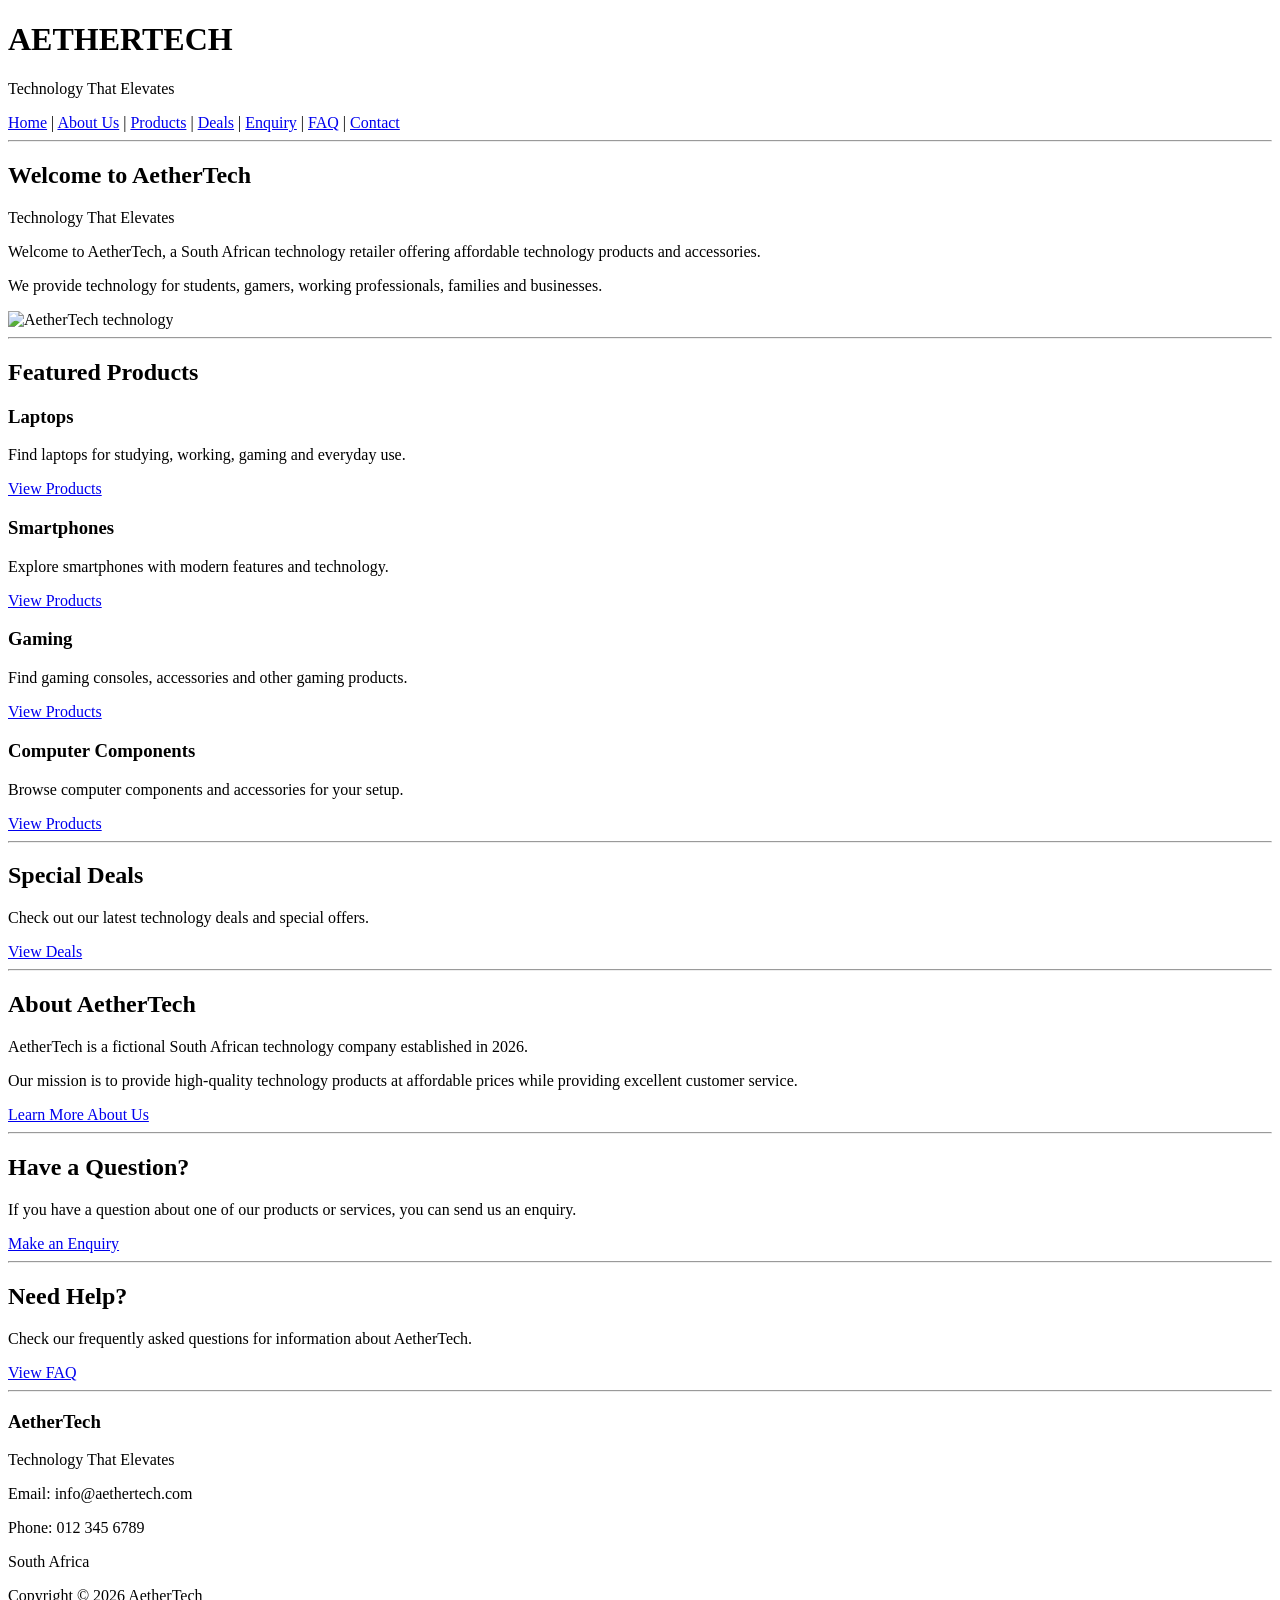
==== index.html @ a10d54d2 "fdded features to pages added features to the pages that are necessary such as navigation system and" ====
<!DOCTYPE html>
<html>

<head>

    <title>AetherTech - Home</title>

</head>

<body>

    <!-- Navigation -->

    <h1>AETHERTECH</h1>

    <p>Technology That Elevates</p>

    <a href="index.html">Home</a> |
    <a href="Pages/about.html">About Us</a> |
    <a href="Pages/products.html">Products</a> |
    <a href="Pages/deals.html">Deals</a> |
    <a href="Pages/enquiry.html">Enquiry</a> |
    <a href="Pages/faq.html">FAQ</a> |
    <a href="Pages/contact.html">Contact</a>

    <hr>


    <!-- Home Page -->

    <h2>Welcome to AetherTech</h2>

    <p>
        Technology That Elevates
    </p>

    <p>
        Welcome to AetherTech, a South African technology
        retailer offering affordable technology products
        and accessories.
    </p>

    <p>
        We provide technology for students, gamers,
        working professionals, families and businesses.
    </p>


    <!-- Hero Image -->

    <img src="Assets/aethertechhero.png"
         alt="AetherTech technology"
         width="600">

    <hr>


    <!-- Featured Products -->

    <h2>Featured Products</h2>

    <h3>Laptops</h3>

    <p>
        Find laptops for studying, working, gaming
        and everyday use.
    </p>

    <a href="Pages/products.html">View Products</a>


    <h3>Smartphones</h3>

    <p>
        Explore smartphones with modern features
        and technology.
    </p>

    <a href="Pages/products.html">View Products</a>


    <h3>Gaming</h3>

    <p>
        Find gaming consoles, accessories and
        other gaming products.
    </p>

    <a href="Pages/products.html">View Products</a>


    <h3>Computer Components</h3>

    <p>
        Browse computer components and accessories
        for your setup.
    </p>

    <a href="Pages/products.html">View Products</a>

    <hr>


    <!-- Deals -->

    <h2>Special Deals</h2>

    <p>
        Check out our latest technology deals
        and special offers.
    </p>

    <a href="Pages/deals.html">View Deals</a>

    <hr>


    <!-- About -->

    <h2>About AetherTech</h2>

    <p>
        AetherTech is a fictional South African technology
        company established in 2026.
    </p>

    <p>
        Our mission is to provide high-quality technology
        products at affordable prices while providing
        excellent customer service.
    </p>

    <a href="Pages/about.html">Learn More About Us</a>

    <hr>


    <!-- Enquiry -->

    <h2>Have a Question?</h2>

    <p>
        If you have a question about one of our products
        or services, you can send us an enquiry.
    </p>

    <a href="Pages/enquiry.html">Make an Enquiry</a>

    <hr>


    <!-- FAQ -->

    <h2>Need Help?</h2>

    <p>
        Check our frequently asked questions for
        information about AetherTech.
    </p>

    <a href="Pages/faq.html">View FAQ</a>

    <hr>


    <!-- Footer -->

    <h3>AetherTech</h3>

    <p>
        Technology That Elevates
    </p>

    <p>
        Email: info@aethertech.com
    </p>

    <p>
        Phone: 012 345 6789
    </p>

    <p>
        South Africa
    </p>

    <p>
        Copyright © 2026 AetherTech
    </p>

</body>

</html>
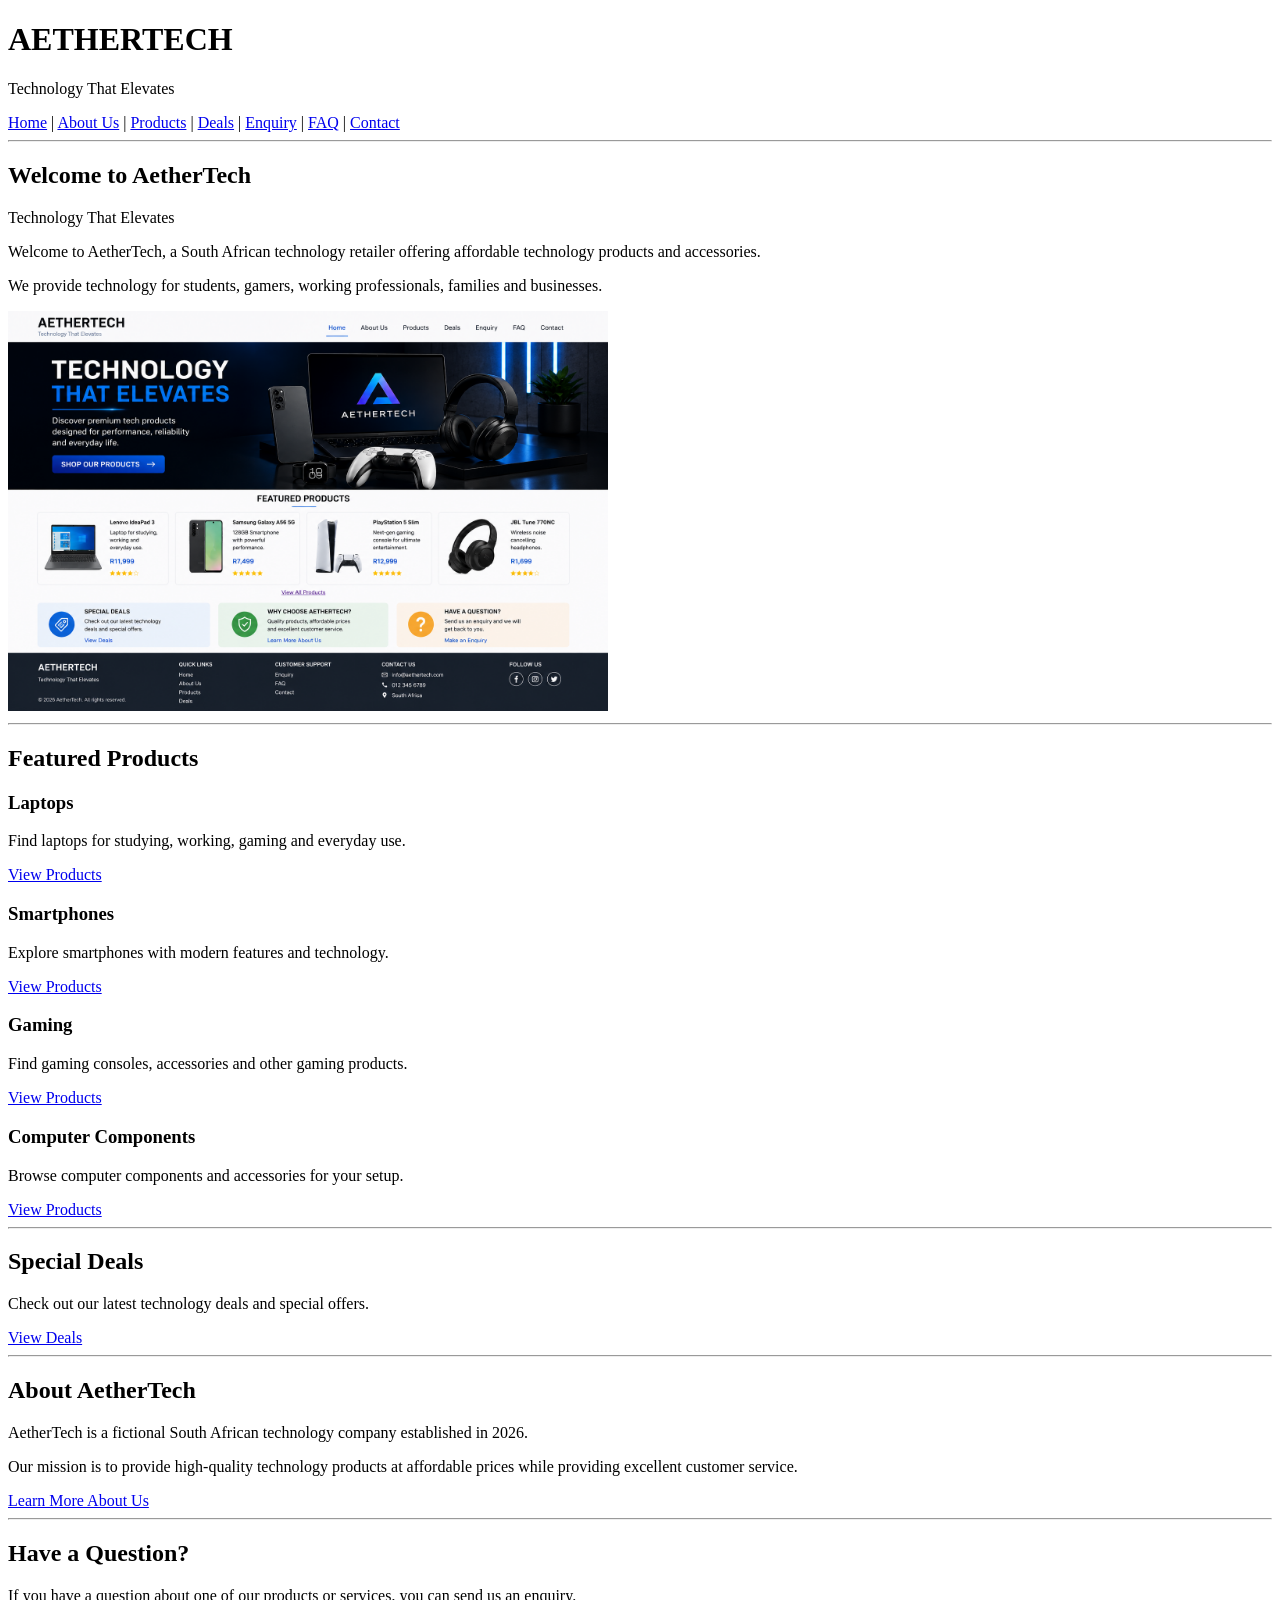
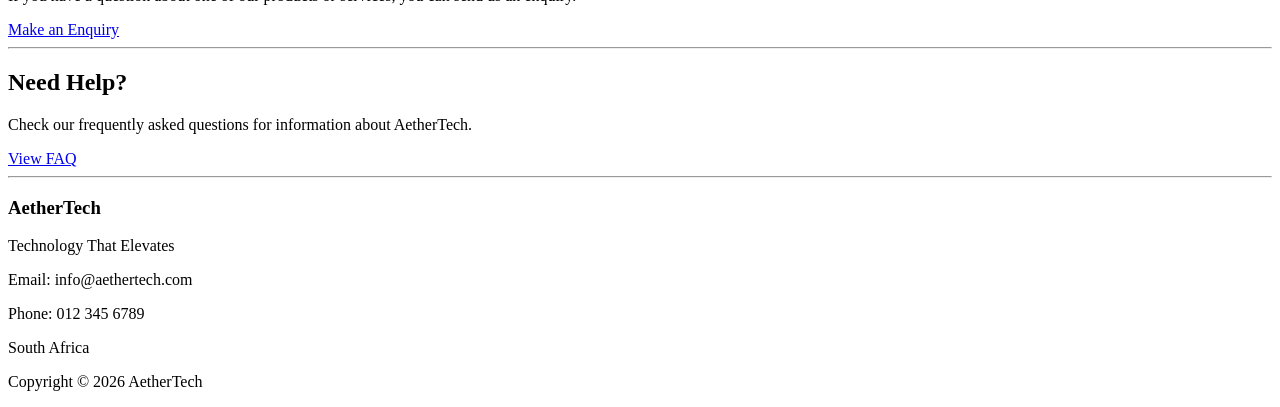
==== commit 063bacea: "fixed pictures in the pages fixed the pictures in the pages to display properly" ====
--- a/index.html
+++ b/index.html
@@ -48,7 +48,7 @@
 
     <!-- Hero Image -->
 
-    <img src="Assets/aethertechhero.png"
+    <img src="Assets/images/aethertechhero.png"
          alt="AetherTech technology"
          width="600">
 
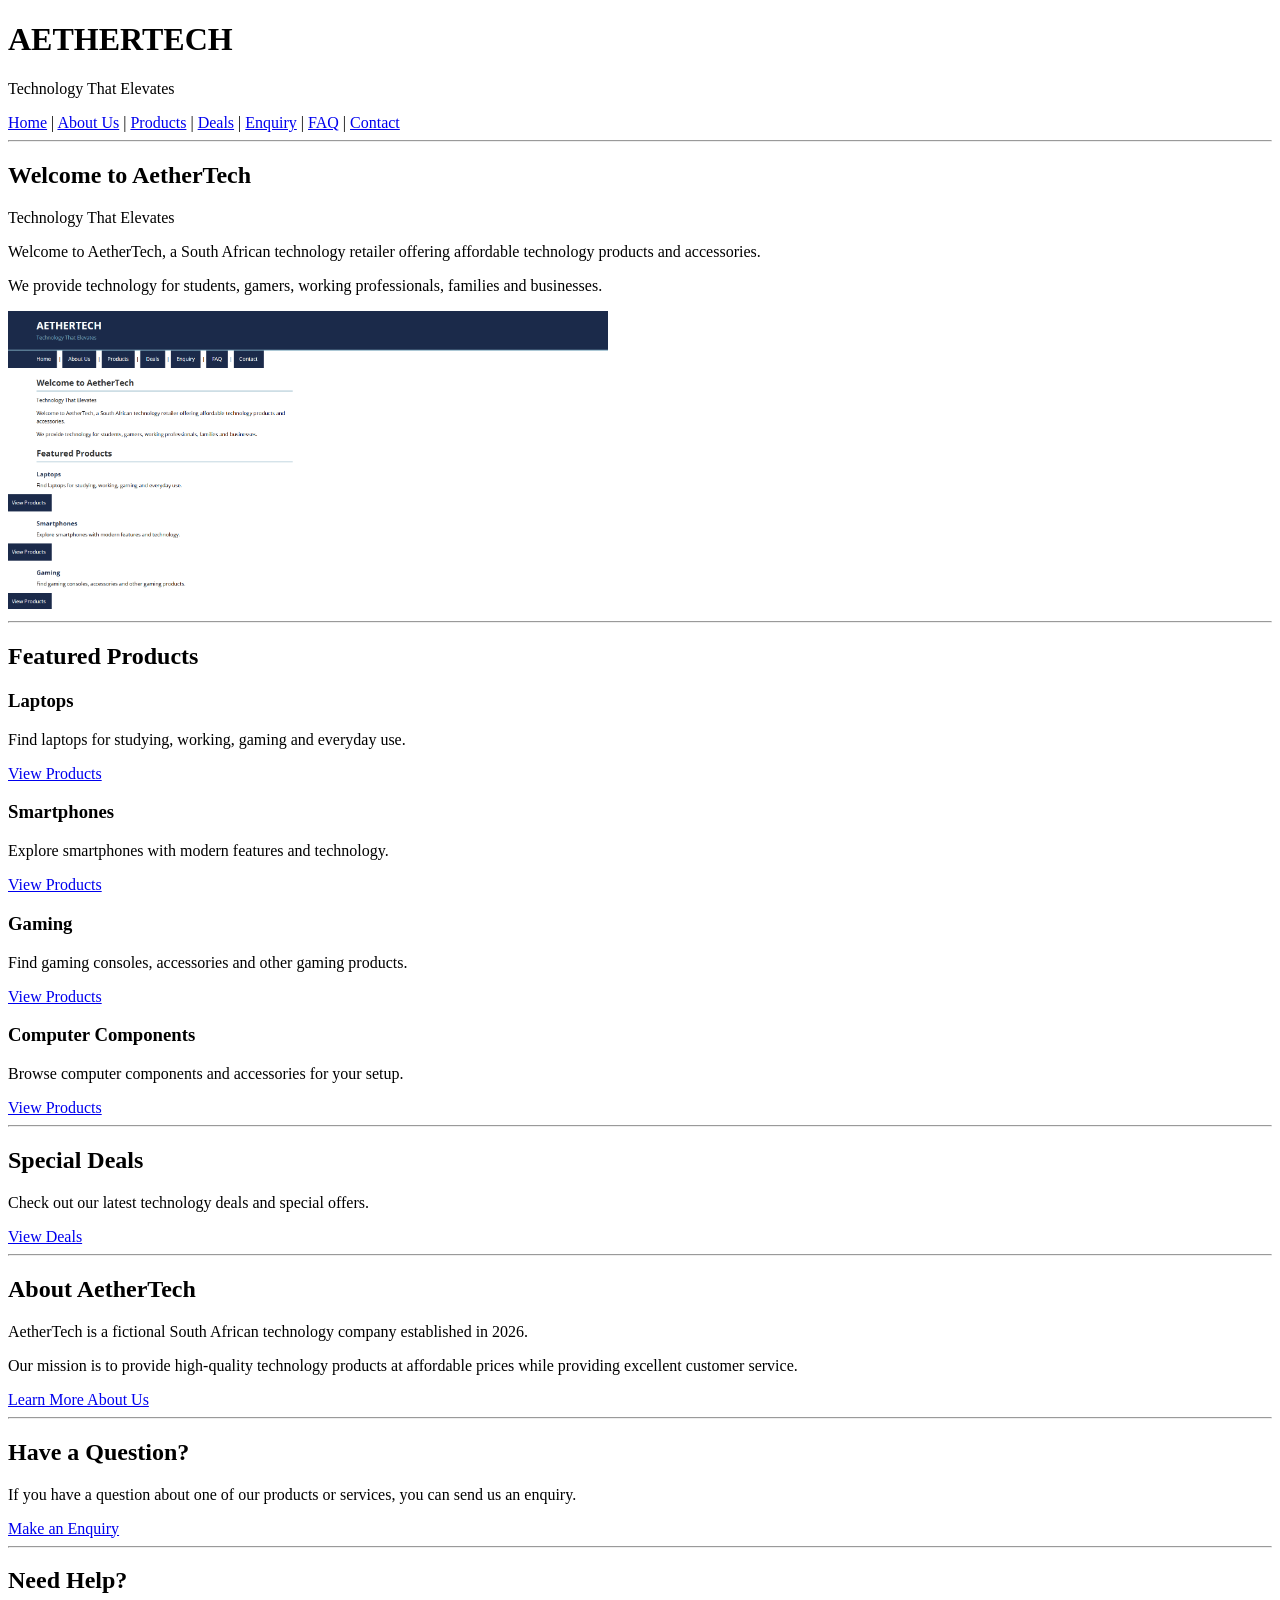
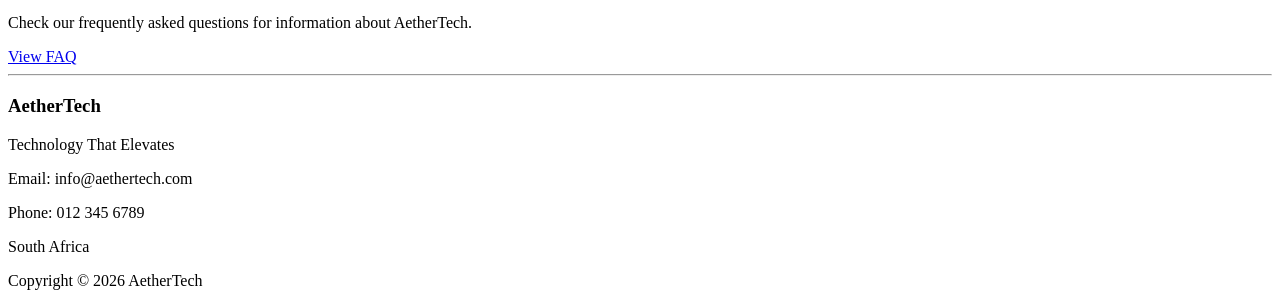
==== commit da096e6b: "added links added links for the css to all the pages and changed the hero image in index page" ====
--- a/index.html
+++ b/index.html
@@ -4,7 +4,7 @@
 <head>
 
     <title>AetherTech - Home</title>
-
+<link rel="stylesheet" href="Assets/css/style.css">
 </head>
 
 <body>
@@ -48,7 +48,7 @@
 
     <!-- Hero Image -->
 
-    <img src="Assets/images/aethertechhero.png"
+    <img src="Assets/images/heroimage.png"
          alt="AetherTech technology"
          width="600">
 
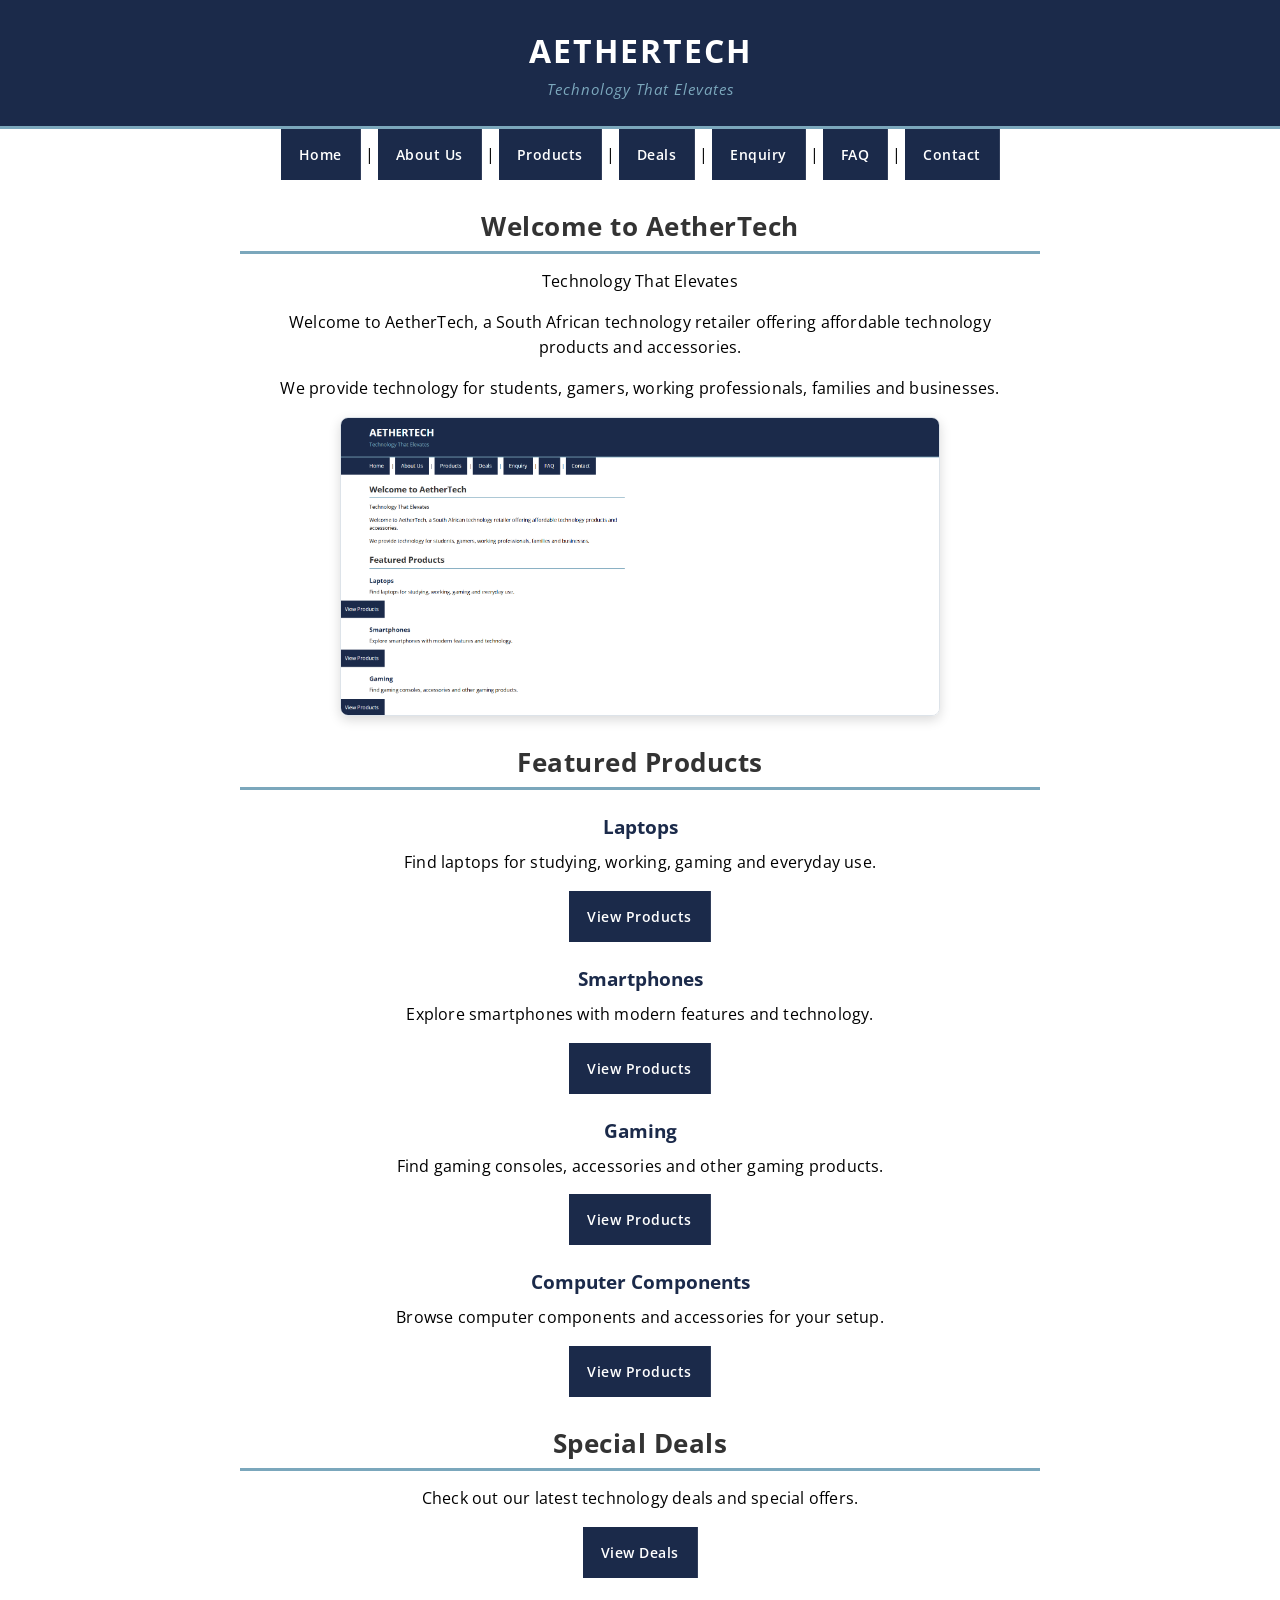
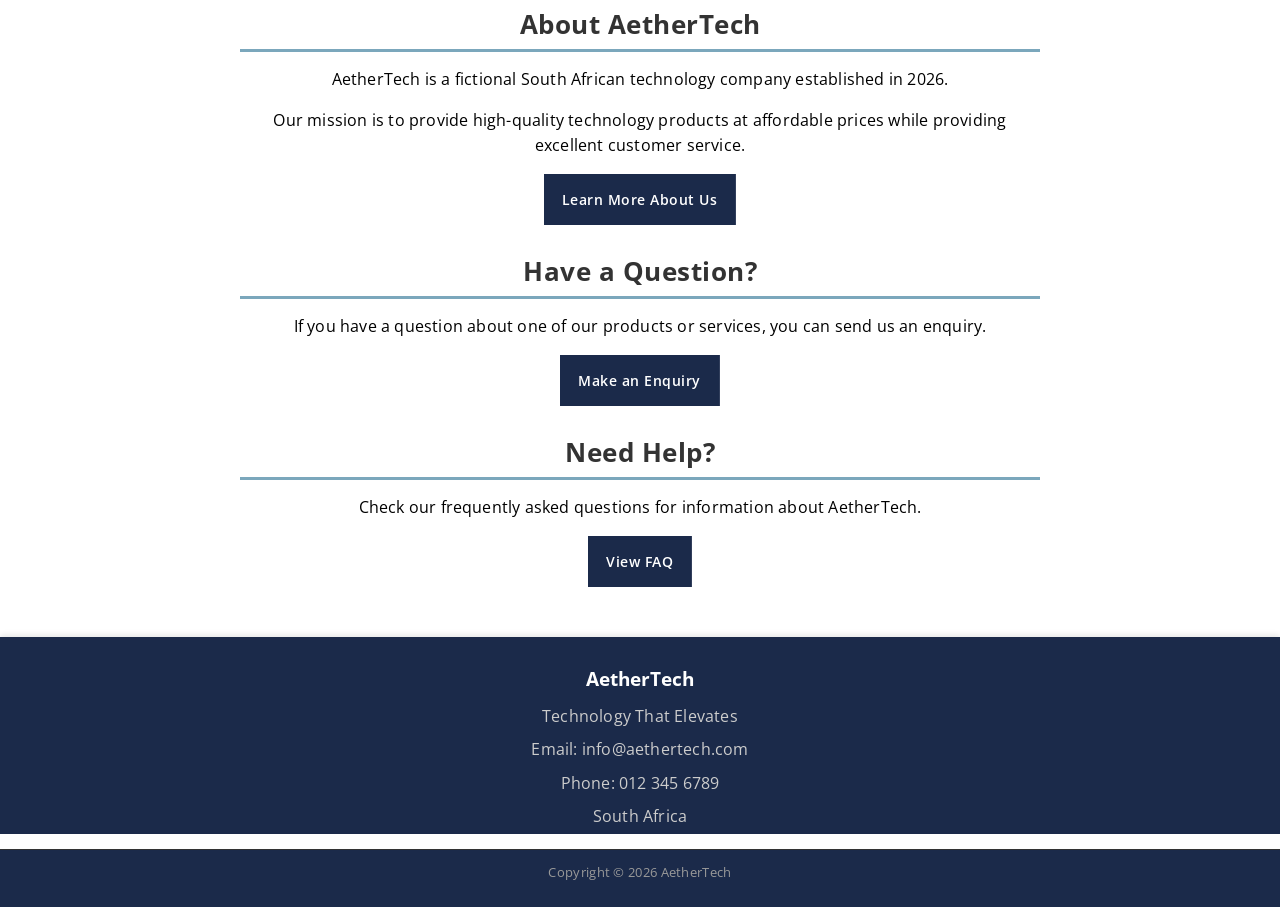
==== commit d051a1bf: "Implement on-page SEO meta descriptions Added unique meta description tags to all 7 HTML pages to im" ====
--- a/index.html
+++ b/index.html
@@ -4,6 +4,7 @@
 <head>
 
     <title>AetherTech - Home</title>
+    <meta name="description" content="AetherTech is a South African technology retailer offering affordable laptops, smartphones, gaming consoles, and tech accessories. Shop online today.">
 <link rel="stylesheet" href="Assets/css/style.css">
 </head>
 
--- a/Assets/css/style.css
+++ b/Assets/css/style.css
@@ -0,0 +1,895 @@
+/* Google Font - Open Sans */
+@import url('https://fonts.googleapis.com/css2?family=Open+Sans:wght@400;600;700&display=swap');
+
+
+/* Base Styles */
+
+/* CSS Reset */
+* {
+    margin: 0;
+    padding: 0;
+    box-sizing: border-box;
+}
+
+/* Base Body Style */
+body {
+    font-family: 'Open Sans', Arial, sans-serif;
+    font-size: 16px;
+    font-weight: 400;
+    line-height: 1.6;
+    color: #000000;
+    background-color: #FFFFFF;
+}
+
+/* Base Headings */
+h1, h2, h3, h4 {
+    font-family: 'Open Sans', Arial, sans-serif;
+    font-weight: 700;
+    color: #333333;
+    line-height: 1.3;
+}
+
+h1 { font-size: 2rem; }
+h2 { font-size: 1.6rem; }
+h3 { font-size: 1.2rem; }
+h4 { font-size: 1rem; }
+
+/* Base Paragraph */
+p {
+    font-size: 1rem;
+    margin-bottom: 15px;
+    color: #000000;
+}
+
+/* Base Links */
+a {
+    color: #1B2A4A;
+    text-decoration: none;
+    transition: color 0.3s ease;
+}
+
+a:hover {
+    color: #7BA7BC;
+}
+
+/* Base Lists */
+ul, ol {
+    margin: 0 0 15px 25px;
+}
+
+li {
+    margin-bottom: 5px;
+}
+
+/* Base Images */
+img {
+    max-width: 100%;
+    height: auto;
+    display: block;
+}
+
+/* Base Horizontal Rule */
+hr {
+    border: none;
+    border-top: 1px solid #DDE3E9;
+    margin: 20px 0;
+}
+
+/* Typography */
+
+/* Site Name (h1) */
+h1 {
+    background-color: #1B2A4A;
+    color: #FFFFFF;
+    padding: 30px 5% 5px;
+    margin: 0;
+    width: 100%;
+    font-size: 2rem;
+    font-weight: 700;
+    letter-spacing: 2px;
+    text-transform: uppercase;
+}
+
+/* Tagline (p right after h1) */
+h1 + p {
+    background-color: #1B2A4A;
+    color: #7BA7BC;
+    padding: 0 5% 25px;
+    margin: 0;
+    width: 100%;
+    font-size: 0.95rem;
+    font-style: italic;
+    font-weight: 400;
+    letter-spacing: 1px;
+}
+
+/* Nav links typography */
+h1 + p ~ a {
+    font-size: 0.9rem;
+    font-weight: 600;
+    letter-spacing: 0.5px;
+}
+
+/* Content Heading Typography */
+h2 {
+    font-size: 1.6rem;
+    font-weight: 700;
+    letter-spacing: 0.5px;
+    color: #333333;
+}
+
+h3 {
+    font-size: 1.2rem;
+    font-weight: 700;
+    color: #1B2A4A;
+}
+
+h4 {
+    font-size: 1rem;
+    font-weight: 600;
+    color: #1B2A4A;
+}
+
+/* Body text */
+p {
+    font-size: 1rem;
+    font-weight: 400;
+    line-height: 1.6;
+    letter-spacing: 0.2px;
+}
+
+/* Form labels */
+label {
+    font-size: 0.95rem;
+    font-weight: 600;
+    color: #333333;
+}
+
+/* Form inputs */
+input[type="text"],
+input[type="email"],
+input[type="tel"],
+select,
+textarea {
+    font-size: 0.95rem;
+    font-weight: 400;
+    color: #000000;
+}
+
+/* Buttons */
+input[type="submit"],
+input[type="reset"] {
+    font-size: 0.95rem;
+    font-weight: 600;
+    letter-spacing: 0.5px;
+}
+
+/* Footer copyright */
+h3:last-of-type ~ p:last-of-type {
+    font-size: 0.8rem;
+    font-weight: 400;
+    letter-spacing: 0.3px;
+}
+
+/* Layout Structure */
+
+/* Kill default browser spacing */
+html, body {
+    margin: 0;
+    padding: 0;
+    width: 100%;
+    overflow-x: hidden;
+}
+
+/* Full width Header Bar */
+h1 {
+    display: block;
+    width: 100%;
+    box-sizing: border-box;
+    padding: 30px 5% 5px;
+}
+
+/* Tagline bar */
+h1 + p {
+    display: block;
+    width: 100%;
+    max-width: 100%;
+    box-sizing: border-box;
+    padding: 0 5% 25px;
+    margin: 0;
+    border-bottom: 3px solid #7BA7BC;
+}
+
+/* Navigation Strip */
+h1 + p ~ a {
+    display: inline-block;
+    padding: 14px 18px;
+    text-decoration: none;
+}
+
+/* First nav link gets extra padding to align with header */
+h1 + p + a {
+    padding-left: 5%;
+}
+
+/* Hide hr lines */
+hr {
+    display: none;
+}
+
+/* Main Content Container */
+h2 {
+    margin: 30px 5% 15px;
+    padding-bottom: 8px;
+    border-bottom: 3px solid #7BA7BC;
+    display: block;
+    max-width: 800px;
+}
+
+h3 {
+    margin: 25px 5% 10px;
+}
+
+p, ul, ol {
+    margin: 0 5% 15px;
+    max-width: 800px;
+}
+
+ul, ol {
+    padding-left: 25px;
+}
+
+/* Images */
+img {
+    margin: 15px 5%;
+    border-radius: 8px;
+    max-width: 90%;
+    height: auto;
+}
+
+/* Content Links */
+p a {
+    font-weight: 600;
+    text-decoration: underline;
+}
+
+/* Forms */
+form {
+    padding: 25px;
+    margin: 20px 5% 30px;
+    max-width: 600px;
+}
+
+label {
+    display: block;
+    margin-bottom: 5px;
+}
+
+input[type="text"],
+input[type="email"],
+input[type="tel"],
+select,
+textarea {
+    width: 100%;
+    padding: 10px;
+    border-radius: 6px;
+    margin-bottom: 15px;
+    box-sizing: border-box;
+}
+
+textarea {
+    resize: vertical;
+    min-height: 100px;
+}
+
+/* Buttons */
+input[type="submit"],
+input[type="reset"] {
+    padding: 10px 25px;
+    border-radius: 25px;
+    border: none;
+    cursor: pointer;
+    margin-right: 8px;
+}
+
+/* Maps */
+iframe {
+    border-radius: 10px;
+    border: none;
+    margin: 15px 5%;
+    max-width: 90%;
+}
+
+/* Full width Footer */
+h3:last-of-type {
+    display: block;
+    width: 100%;
+    box-sizing: border-box;
+    padding: 30px 5% 8px;
+    margin: 50px 0 0 0;
+}
+
+h3:last-of-type ~ p {
+    display: block;
+    width: 100%;
+    max-width: 100%;
+    box-sizing: border-box;
+    padding: 4px 5%;
+    margin: 0;
+}
+
+h3:last-of-type ~ p:last-of-type {
+    padding-top: 12px;
+    padding-bottom: 25px;
+    margin-top: 15px;
+}
+
+/* Visual Styles */
+
+/* Body Background */
+body {
+    background-color: #FFFFFF;
+    color: #000000;
+}
+
+/* Header Visuals */
+h1 {
+    background-color: #1B2A4A;
+    color: #FFFFFF;
+    box-shadow: 0 2px 6px rgba(0, 0, 0, 0.1);
+}
+
+h1 + p {
+    background-color: #1B2A4A;
+    color: #7BA7BC;
+    border-bottom: 3px solid #7BA7BC;
+}
+
+/* Navigation Visuals */
+h1 + p ~ a {
+    background-color: #1B2A4A;
+    color: #FFFFFF;
+    border-right: 1px solid rgba(255, 255, 255, 0.1);
+    transition: background-color 0.3s ease;
+}
+
+h1 + p ~ a:hover {
+    background-color: #7BA7BC;
+    color: #FFFFFF;
+}
+
+/* Headings Visuals */
+h2 {
+    color: #333333;
+    border-bottom: 3px solid #7BA7BC;
+}
+
+h3 {
+    color: #1B2A4A;
+}
+
+/* Links */
+p a {
+    color: #1B2A4A;
+    text-decoration: underline;
+}
+
+p a:hover {
+    color: #7BA7BC;
+}
+
+/* Images */
+img {
+    border: 1px solid #DDE3E9;
+    box-shadow: 0 4px 12px rgba(0, 0, 0, 0.15);
+    transition: transform 0.3s ease, box-shadow 0.3s ease;
+}
+
+img:hover {
+    transform: scale(1.02);
+    box-shadow: 0 8px 20px rgba(0, 0, 0, 0.2);
+}
+
+/* Forms */
+form {
+    background-color: #F4F6F8;
+    border: 1px solid #DDE3E9;
+    border-radius: 10px;
+    box-shadow: 0 2px 8px rgba(27, 42, 74, 0.08);
+}
+
+label {
+    color: #333333;
+}
+
+/* Form Inputs */
+input[type="text"],
+input[type="email"],
+input[type="tel"],
+select,
+textarea {
+    background-color: #FFFFFF;
+    color: #000000;
+    border: 1.5px solid #DDE3E9;
+    transition: border-color 0.3s ease, box-shadow 0.3s ease;
+}
+
+input[type="text"]:hover,
+input[type="email"]:hover,
+input[type="tel"]:hover,
+select:hover,
+textarea:hover {
+    border-color: #7BA7BC;
+}
+
+input:focus,
+select:focus,
+textarea:focus {
+    outline: none;
+    border-color: #7BA7BC;
+    box-shadow: 0 0 0 3px rgba(123, 167, 188, 0.25);
+}
+
+/* Submit Button */
+input[type="submit"] {
+    background-color: #7BA7BC;
+    color: #FFFFFF;
+    border: 2px solid #7BA7BC;
+    box-shadow: 0 2px 6px rgba(123, 167, 188, 0.3);
+    transition: all 0.3s ease;
+}
+
+input[type="submit"]:hover {
+    background-color: #5E8DA3;
+    border-color: #5E8DA3;
+    transform: translateY(-2px);
+    box-shadow: 0 4px 12px rgba(94, 141, 163, 0.4);
+}
+
+input[type="submit"]:active {
+    transform: translateY(0);
+    box-shadow: 0 2px 4px rgba(94, 141, 163, 0.3);
+}
+
+/* Reset Button */
+input[type="reset"] {
+    background-color: #DDDDDD;
+    color: #333333;
+    border: 2px solid #DDDDDD;
+    transition: all 0.3s ease;
+}
+
+input[type="reset"]:hover {
+    background-color: #CCCCCC;
+    border-color: #CCCCCC;
+    transform: translateY(-2px);
+}
+
+/* Maps */
+iframe {
+    border: 1px solid #DDE3E9;
+    box-shadow: 0 4px 12px rgba(0, 0, 0, 0.15);
+}
+
+/* Footer Visuals */
+h3:last-of-type {
+    background-color: #1B2A4A;
+    color: #FFFFFF;
+    box-shadow: 0 -2px 6px rgba(0, 0, 0, 0.1);
+}
+
+h3:last-of-type ~ p {
+    background-color: #1B2A4A;
+    color: #CCCCCC;
+}
+
+h3:last-of-type ~ p:last-of-type {
+    border-top: 1px solid #333333;
+    color: #999999;
+}
+
+/* Focus states for accessibility */
+a:focus,
+input:focus,
+button:focus {
+    outline: 3px solid #7BA7BC;
+    outline-offset: 2px;
+}
+
+/* Selection colour */
+::selection {
+    background-color: #7BA7BC;
+    color: #FFFFFF;
+}
+
+::-moz-selection {
+    background-color: #7BA7BC;
+    color: #FFFFFF;
+}
+
+/*  Responsive Design */
+
+
+/* Tablet 900px and below */
+@media (max-width: 900px) {
+
+    h1 {
+        font-size: 1.6rem;
+        padding: 25px 5% 5px;
+    }
+
+    h2 {
+        font-size: 1.4rem;
+    }
+
+    h1 + p ~ a {
+        padding: 12px 14px;
+        font-size: 0.85rem;
+    }
+
+    iframe {
+        height: 280px;
+    }
+}
+
+/* Mobile 768px and below */
+@media (max-width: 768px) {
+
+    h1 {
+        font-size: 1.4rem;
+        padding: 20px 5% 5px;
+        letter-spacing: 1px;
+    }
+
+    h1 + p {
+        font-size: 0.85rem;
+        padding: 0 5% 18px;
+    }
+
+    /* Nav links stack vertically */
+    h1 + p ~ a {
+        display: block;
+        width: 100%;
+        padding: 14px 5%;
+        border-bottom: 1px solid rgba(255, 255, 255, 0.15);
+        border-right: none;
+        box-sizing: border-box;
+        font-size: 0.9rem;
+    }
+
+    h1 + p + a {
+        padding-left: 5%;
+    }
+
+    h2 {
+        font-size: 1.25rem;
+        margin: 25px 5% 12px;
+    }
+
+    h3 {
+        font-size: 1.05rem;
+        margin: 20px 5% 8px;
+    }
+
+    p, ul, ol {
+        font-size: 0.95rem;
+        line-height: 1.55;
+    }
+
+    img {
+        max-width: 92%;
+        margin: 12px auto;
+        display: block;
+    }
+
+    form {
+        padding: 20px;
+        margin: 20px 5% 30px;
+        max-width: 100%;
+    }
+
+    input[type="submit"],
+    input[type="reset"] {
+        display: block;
+        width: 100%;
+        margin-right: 0;
+        margin-bottom: 10px;
+        padding: 12px 20px;
+    }
+
+    iframe {
+        height: 220px;
+        margin: 12px 5%;
+        max-width: 90%;
+    }
+
+    h3:last-of-type {
+        font-size: 1.05rem;
+        padding: 25px 5% 8px;
+    }
+
+    h3:last-of-type ~ p {
+        font-size: 0.85rem;
+    }
+}
+
+/* Small Mobile 480px and below */
+@media (max-width: 480px) {
+
+    h1 {
+        font-size: 1.2rem;
+        padding: 18px 5% 5px;
+        letter-spacing: 0.5px;
+    }
+
+    h1 + p {
+        font-size: 0.8rem;
+        padding: 0 5% 15px;
+    }
+
+    h1 + p ~ a {
+        padding: 12px 5%;
+        font-size: 0.85rem;
+    }
+
+    h2 {
+        font-size: 1.1rem;
+    }
+
+    h3 {
+        font-size: 1rem;
+    }
+
+    body {
+        font-size: 0.95rem;
+    }
+
+    p, ul, ol {
+        font-size: 0.9rem;
+    }
+
+    img {
+        max-width: 95%;
+    }
+
+    form {
+        padding: 18px;
+        border-radius: 8px;
+    }
+
+    label {
+        font-size: 0.9rem;
+    }
+
+    input[type="text"],
+    input[type="email"],
+    input[type="tel"],
+    select,
+    textarea {
+        font-size: 0.9rem;
+        padding: 9px;
+    }
+
+    iframe {
+        height: 180px;
+    }
+
+    h3:last-of-type {
+        font-size: 1rem;
+        padding: 22px 5% 8px;
+    }
+
+    h3:last-of-type ~ p {
+        font-size: 0.8rem;
+        padding: 4px 5%;
+    }
+}
+
+/* Image Optimisation */
+img {
+    max-width: 100%;
+    height: auto;
+    object-fit: cover;
+}
+
+/* Responsive iframes */
+iframe {
+    max-width: 100%;
+    display: block;
+}
+
+/* Reduced Motion for accessibility */
+@media (prefers-reduced-motion: reduce) {
+    * {
+        animation: none !important;
+        transition: none !important;
+        scroll-behavior: auto !important;
+    }
+}
+
+/* Center all text site-wide */
+body {
+    text-align: center;
+}
+
+/*  Header */
+h1 {
+    text-align: center;
+    padding: 30px 5% 5px;
+}
+
+h1 + p {
+    text-align: center;
+    padding: 0 5% 25px;
+}
+
+/*  Navigation: center the group of links  */
+h1 + p ~ a {
+    display: inline-block;
+    text-align: center;
+}
+
+/* Remove the first-link left padding so links sit exactly in the middle */
+h1 + p + a {
+    padding-left: 18px;
+}
+
+/*  Headings  */
+h2, h3, h4 {
+    text-align: center;
+    margin-left: auto;
+    margin-right: auto;
+}
+
+h2 {
+    max-width: 800px;
+    padding-left: 15px;
+    padding-right: 15px;
+}
+
+/*  Paragraphs & Lists  */
+p {
+    text-align: center;
+    max-width: 800px;
+    margin-left: auto;
+    margin-right: auto;
+    padding-left: 15px;
+    padding-right: 15px;
+}
+
+ul, ol {
+    display: inline-block;
+    text-align: left;
+    margin: 0 auto 15px;
+    padding-left: 25px;
+}
+
+li {
+    text-align: left;
+}
+
+/*  Images */
+img {
+    display: block;
+    margin-left: auto;
+    margin-right: auto;
+    max-width: 90%;
+}
+
+/*  Forms: center the box but keep labels readable  */
+form {
+    margin-left: auto;
+    margin-right: auto;
+    max-width: 600px;
+    text-align: left;
+}
+
+label {
+    text-align: left;
+}
+
+input[type="submit"],
+input[type="reset"] {
+    display: inline-block;
+}
+
+/*  Maps (iframes)  */
+iframe {
+    display: block;
+    margin-left: auto;
+    margin-right: auto;
+    max-width: 90%;
+}
+
+/*  Footer  */
+h3:last-of-type {
+    text-align: center;
+}
+
+h3:last-of-type ~ p {
+    text-align: center;
+}
+
+/*  Mobile responsive fix */
+@media (max-width: 768px) {
+    h1 + p ~ a {
+        display: block;
+        text-align: center;
+        width: 100%;
+        padding: 14px 5%;
+    }
+    
+    h1 + p + a {
+        padding-left: 5%;
+    }
+}
+
+/* ============================================================
+   PART 2 FEEDBACK FIXES: Pseudo-classes
+============================================================ */
+
+/* Button :focus state (when tabbed to via keyboard) */
+input[type="submit"]:focus, 
+input[type="reset"]:focus,
+button:focus {
+    outline: 3px solid #1B2A4A;
+    outline-offset: 3px;
+}
+
+/* Button :active state (when clicked/pressed down) */
+input[type="submit"]:active, 
+input[type="reset"]:active,
+button:active {
+    transform: translateY(2px); /* Pushes the button down visually */
+    box-shadow: none; /* Removes shadow so it looks "pressed in" */
+}
+
+/* Link :focus state */
+a:focus {
+    outline: 2px dashed #7BA7BC;
+    outline-offset: 2px;
+}
+/* FAQ Accordion Styles */
+.faq-container {
+    max-width: 800px;
+    margin: 20px auto;
+}
+
+.faq-item {
+    border: 1px solid #DDE3E9;
+    margin-bottom: 10px;
+    border-radius: 8px;
+    overflow: hidden;
+}
+
+.faq-question {
+    width: 100%;
+    text-align: left;
+    background-color: #F4F6F8;
+    padding: 15px 20px;
+    font-size: 1rem;
+    font-weight: 600;
+    color: #1B2A4A;
+    border: none;
+    cursor: pointer;
+    display: flex;
+    justify-content: space-between;
+    transition: background-color 0.3s;
+}
+
+.faq-question:hover, .faq-question.active {
+    background-color: #7BA7BC;
+    color: white;
+}
+
+.faq-answer {
+    max-height: 0;
+    overflow: hidden;
+    transition: max-height 0.3s ease-out;
+    background-color: white;
+}
+
+.faq-answer p {
+    padding: 15px 20px;
+    margin: 0;
+}
